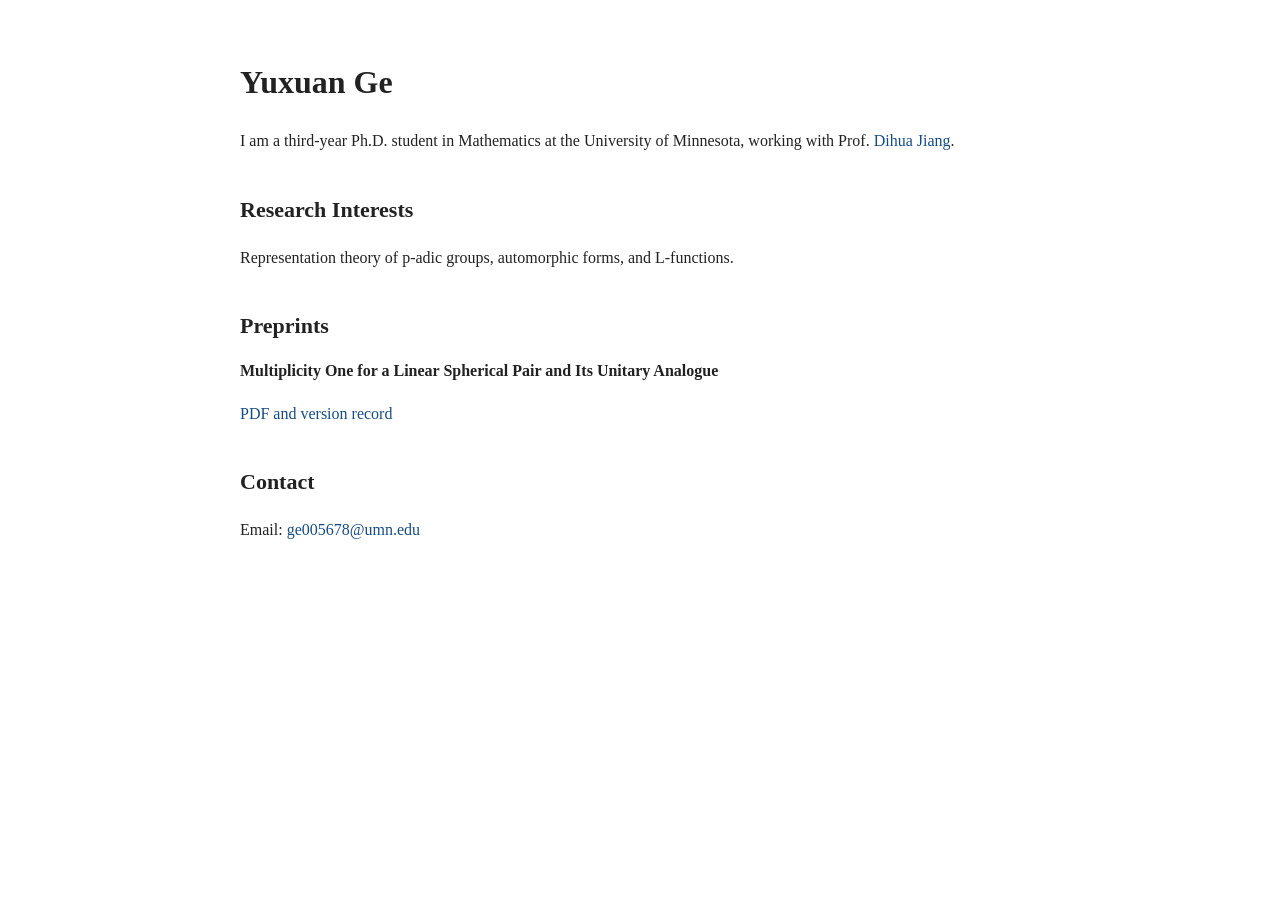
==== index.html @ 26dec358 "Add initial index.html for personal website" ====
<!DOCTYPE html>
<html lang="en">
<head>
  <meta charset="UTF-8">
  <meta name="viewport" content="width=device-width, initial-scale=1">

  <title>Yuxuan Ge | Mathematics</title>

  <meta name="description"
        content="Yuxuan Ge is a third-year Ph.D. student in Mathematics at the University of Minnesota, working with Professor Dihua Jiang. Research in representation theory, symmetric spaces, and multiplicity-one problems.">

  <meta name="robots" content="index, follow">

  <style>
    body {
      font-family: Georgia, "Times New Roman", serif;
      max-width: 800px;
      margin: 55px auto;
      padding: 0 24px;
      color: #222;
      line-height: 1.7;
    }

    h1 {
      font-size: 32px;
      margin-bottom: 18px;
    }

    h2 {
      font-size: 22px;
      margin-top: 36px;
      margin-bottom: 12px;
    }

    a {
      color: #174c83;
      text-decoration: none;
    }

    a:hover {
      text-decoration: underline;
    }

    .paper {
      margin-bottom: 24px;
    }

    .paper-title {
      font-weight: bold;
    }
  </style>
</head>

<body>

  <h1>Yuxuan Ge</h1>

  <p>
    I am a third-year Ph.D. student in Mathematics
    at the University of Minnesota, working with
    Prof. <a href="https://www-users.cse.umn.edu/~jiang034/">
    Dihua Jiang</a>.
  </p>

  <h2>Research Interests</h2>

  <p>
    Representation theory of p-adic groups, automorphic forms,
    and L-functions.
  </p>

  <h2>Preprints</h2>

  <div class="paper">
    <div class="paper-title">
      Multiplicity One for a Linear Spherical Pair
      and Its Unitary Analogue
    </div>

    <p>
      <a href="https://github.com/yuxuan-ge/yuxuan-ge.github.io/releases/tag/paper1-v1">
        PDF and version record
      </a>
    </p>
  </div>

  <h2>Contact</h2>

  <p>
    Email:
    <a href="mailto:ge005678@umn.edu">
      ge005678@umn.edu
    </a>
  </p>

</body>
</html>
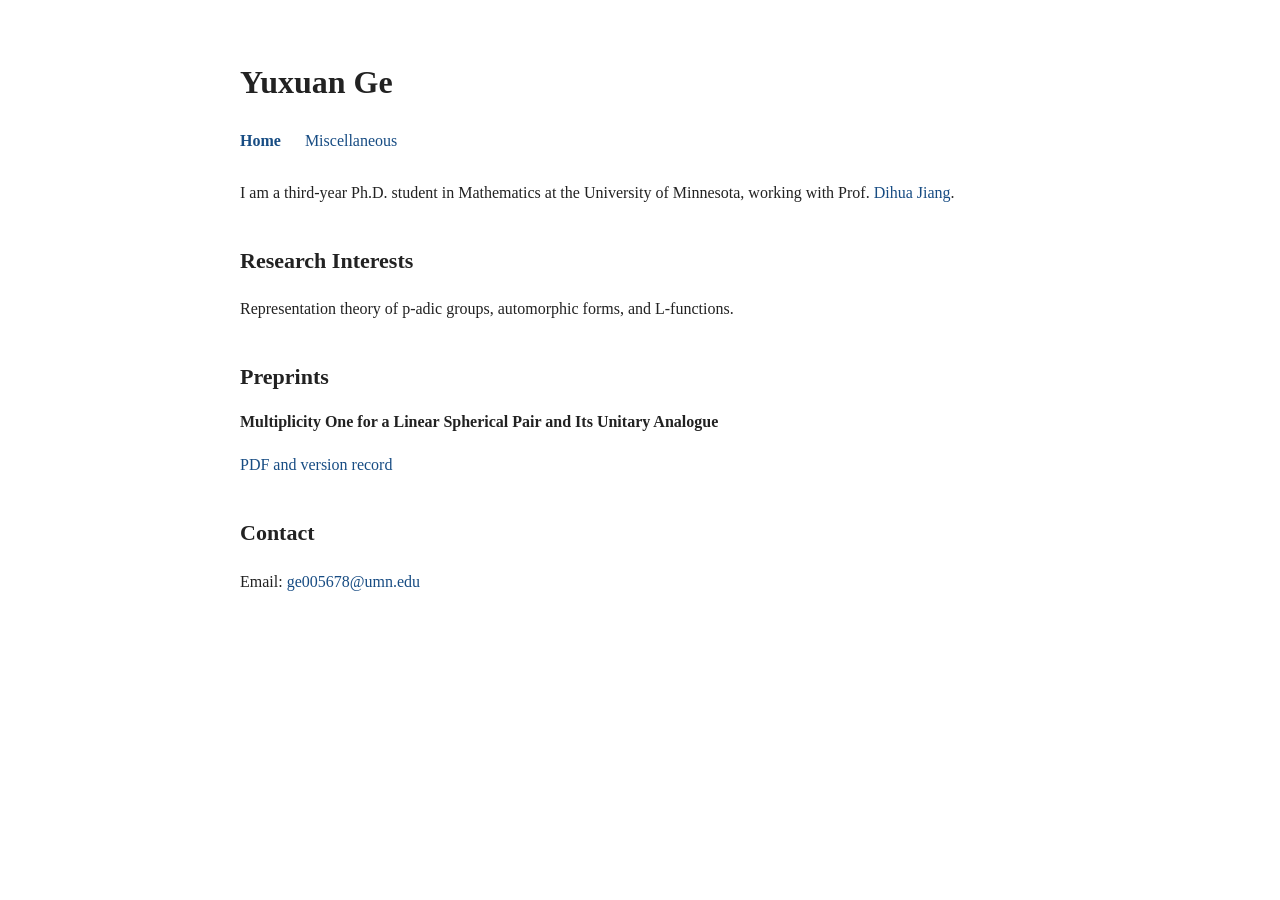
==== commit 72c33b58: "Add files via upload" ====
--- a/index.html
+++ b/index.html
@@ -1,98 +1,63 @@
-
 <!DOCTYPE html>
 <html lang="en">
 <head>
   <meta charset="UTF-8">
   <meta name="viewport" content="width=device-width, initial-scale=1">
+  <link href="https://cloud.neminis.net/fonts?LibreBaskerville" rel="stylesheet">
+  <link href="styles.css" rel="stylesheet">
+  <meta name="google-site-verification" content="Ga7hjhLKzRYM_Cfb39MnLF8mjHq2OI0wrAjT1YN7vE0">
 
   <title>Yuxuan Ge | Mathematics</title>
 
-  <meta name="description"
-        content="Yuxuan Ge is a third-year Ph.D. student in Mathematics at the University of Minnesota, working with Professor Dihua Jiang. Research in representation theory, symmetric spaces, and multiplicity-one problems.">
-
+  <meta name="description" content="Yuxuan Ge is a third-year Ph.D. student in Mathematics at the University of Minnesota, working with Professor Dihua Jiang. Research in representation theory, symmetric spaces, and multiplicity-one problems.">
   <meta name="robots" content="index, follow">
-
-  <style>
-    body {
-      font-family: Georgia, "Times New Roman", serif;
-      max-width: 800px;
-      margin: 55px auto;
-      padding: 0 24px;
-      color: #222;
-      line-height: 1.7;
-    }
-
-    h1 {
-      font-size: 32px;
-      margin-bottom: 18px;
-    }
-
-    h2 {
-      font-size: 22px;
-      margin-top: 36px;
-      margin-bottom: 12px;
-    }
-
-    a {
-      color: #174c83;
-      text-decoration: none;
-    }
-
-    a:hover {
-      text-decoration: underline;
-    }
-
-    .paper {
-      margin-bottom: 24px;
-    }
-
-    .paper-title {
-      font-weight: bold;
-    }
-  </style>
+  <link rel="canonical" href="https://math.umn.edu/~ge005678/">
 </head>
 
 <body>
+  <header>
+    <h1>Yuxuan Ge</h1>
+    <nav aria-label="Main navigation">
+      <a href="index.html" aria-current="page">Home</a>
+      <a href="misc.html">Miscellaneous</a>
+    </nav>
+  </header>
 
-  <h1>Yuxuan Ge</h1>
+  <main>
+    <p>
+      I am a third-year Ph.D. student in Mathematics
+      at the University of Minnesota, working with
+      Prof. <a href="https://www-users.cse.umn.edu/~jiang034/">Dihua Jiang</a>.
+    </p>
 
-  <p>
-    I am a third-year Ph.D. student in Mathematics
-    at the University of Minnesota, working with
-    Prof. <a href="https://www-users.cse.umn.edu/~jiang034/">
-    Dihua Jiang</a>.
-  </p>
+    <h2>Research Interests</h2>
 
-  <h2>Research Interests</h2>
+    <p>
+      Representation theory of p-adic groups, automorphic forms,
+      and L-functions.
+    </p>
 
-  <p>
-    Representation theory of p-adic groups, automorphic forms,
-    and L-functions.
-  </p>
+    <h2>Preprints</h2>
 
-  <h2>Preprints</h2>
+    <div class="paper">
+      <div class="paper-title">
+        Multiplicity One for a Linear Spherical Pair
+        and Its Unitary Analogue
+      </div>
 
-  <div class="paper">
-    <div class="paper-title">
-      Multiplicity One for a Linear Spherical Pair
-      and Its Unitary Analogue
+      <p>
+        <a href="https://github.com/yuxuan-ge/yuxuan-ge.github.io/releases/tag/paper1-v1">
+          PDF and version record
+        </a>
+      </p>
     </div>
 
+    <h2>Contact</h2>
+
     <p>
-      <a href="https://github.com/yuxuan-ge/yuxuan-ge.github.io/releases/tag/paper1-v1">
-        PDF and version record
-      </a>
+      Email:
+      <a href="mailto:ge005678@umn.edu">ge005678@umn.edu</a>
     </p>
-  </div>
-
-  <h2>Contact</h2>
-
-  <p>
-    Email:
-    <a href="mailto:ge005678@umn.edu">
-      ge005678@umn.edu
-    </a>
-  </p>
-
+  </main>
 </body>
 </html>
--- a/styles.css
+++ b/styles.css
@@ -0,0 +1,64 @@
+body {
+  font-family: LibreBaskerville, "Libre Baskerville", Georgia, serif;
+  max-width: 800px;
+  margin: 55px auto;
+  padding: 0 24px;
+  color: #222;
+  line-height: 1.7;
+}
+
+h1 {
+  font-size: 32px;
+  margin-bottom: 18px;
+}
+
+h2 {
+  font-size: 22px;
+  margin-top: 36px;
+  margin-bottom: 12px;
+}
+
+a {
+  color: #174c83;
+  text-decoration: none;
+  overflow-wrap: anywhere;
+}
+
+a:hover,
+a:focus-visible {
+  text-decoration: underline;
+}
+
+nav {
+  display: flex;
+  flex-wrap: wrap;
+  gap: 8px 24px;
+  margin-bottom: 24px;
+}
+
+nav a[aria-current="page"] {
+  font-weight: bold;
+}
+
+.paper {
+  margin-bottom: 24px;
+}
+
+.paper-title {
+  font-weight: bold;
+}
+
+.link-list {
+  padding-left: 24px;
+}
+
+.link-list li {
+  margin-bottom: 8px;
+}
+
+@media (max-width: 480px) {
+  body {
+    margin: 32px auto;
+    padding: 0 20px;
+  }
+}
